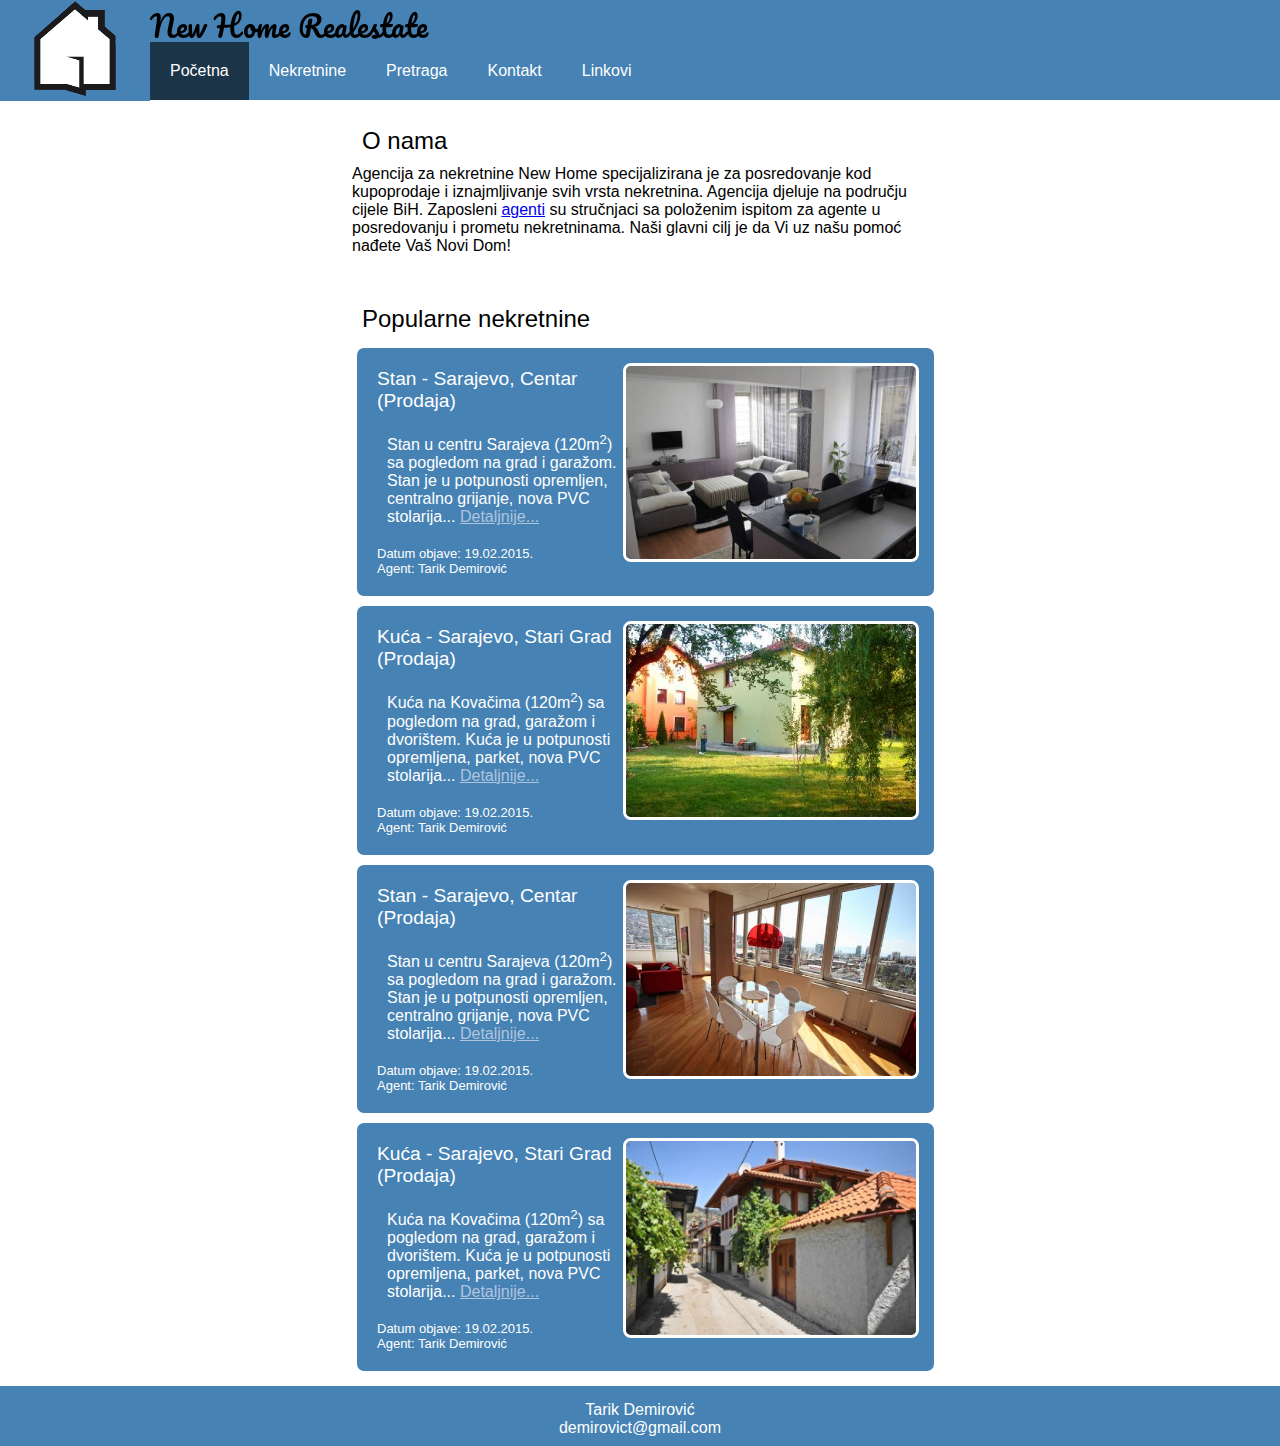
==== index.html @ fb0b7a5d "menu v2" ====
<!DOCTYPE html>
<html>

<head>
	<meta charset="UTF-8">
	<title>New Home Početna</title>
	<link rel="stylesheet" href="styles.css">
	<link href='http://fonts.googleapis.com/css?family=Cuprum' rel='stylesheet' type='text/css'>
	<link href='http://fonts.googleapis.com/css?family=Pacifico' rel='stylesheet' type='text/css'>
	<link rel="icon" type="image/png" href="resources/favicon.png">
	<script src="http://ajax.aspnetcdn.com/ajax/jQuery/jquery-1.11.2.min.js"></script>
	<script src="scripts.js"></script>
</head>

<body>
<header>
		<div id="logo">
			<a href="index.html">
				<img class="logo" src="resources/logo.png" alt="Logo">
			</a>
		</div>
		
		<div id="header">
			<h3 id="logonaslov">New Home Realestate</h3>
		</div>

		<nav>
			<ul id="menu">
				<li><a id="m1" href="index.html" class="active">Početna</a></li>
				<li><a id="m2" href="javascript:void(0);" onclick="crtajMeni('m2', 'sm2')"  onmouseleave="brisiMeni('sm2')">Nekretnine</a></li>
				<li><a id="m3" href="#">Pretraga</a></li>
				<li><a id="m4" href="javascript:void(0);" onclick="crtajMeni('m4', 'sm4')" onmouseleave="brisiMeni('sm4')">Kontakt</a></li>
				<li><a id="m5" href="linkovi.html">Linkovi</a></li>
			</ul>
		</nav>
</header>

<div class="subMenus">
	<div class="menuList" id="sm1">
		<ul class="subList">
		</ul>
	</div>
	<div class="menuList" id="sm2" onmouseenter="crtajMeni('m2', 'sm2')" onmouseleave="brisiMeni('sm2')">
		<ul class="subList">
			<li onclick="klikni(this)"><a href="#" class="subItem">Stanovi</a></li>
			<li onclick="klikni(this)"><a href="#" class="subItem">Kuće</a></li>
			<li onclick="klikni(this)"><a href="#" class="subItem">Poslovni prostori</a></li>
		</ul>
	</div>
	<div class="menuList" id="sm3">
		<ul class="subList">

		</ul>
	</div>
	<div class="menuList" id="sm4" onmouseenter="crtajMeni('m4', 'sm4')" onmouseleave="brisiMeni('sm4')">
		<ul class="subList">
			<li onclick="klikni(this)"><a href="agenti.html" class="subItem">Agenti i poslovnice</a></li>
			<li onclick="klikni(this)"><a href="kontakt.html" class="subItem">Kontakt forma</a></li>
		</ul>
	</div>
	<div class="menuList" id="sm5">
		
	</div>
</div>

<div class="wrapper">

	<section>
		<h2>O nama</h2>
		<p>Agencija za nekretnine <i>New Home</i> specijalizirana je za posredovanje kod kupoprodaje i iznajmljivanje svih
		 vrsta nekretnina. Agencija djeluje na području cijele BiH. Zaposleni <a href="agenti.html">agenti</a> su stručnjaci
		 sa položenim ispitom za agente u posredovanju i prometu nekretninama. Naši glavni cilj je da Vi uz našu pomoć 
		 nađete Vaš Novi Dom!</p>
	</section>

	<div class="content">
		<h2>Popularne nekretnine</h2>
		<div class="nekretnina">
			<img class="nekretnina" src="resources/stan1.jpg" alt="stan1">
			<h3 class="nekretnina">Stan - Sarajevo, Centar (Prodaja)</h3>
			<p class="nekretnina">Stan u centru Sarajeva (120m<sup>2</sup>) sa pogledom na grad i garažom.
			 Stan je u potpunosti opremljen, centralno grijanje, nova PVC stolarija... <a href="#">Detaljnije...</a></p>
			<p class="detalji">Datum objave: 19.02.2015.<br>Agent: Tarik Demirović</p>
		</div>

		<div class="nekretnina">
			<img class="nekretnina" src="resources/kuca1.jpg" alt="kuca1">
			<h3 class="nekretnina">Kuća - Sarajevo, Stari Grad (Prodaja)</h3>
			<p class="nekretnina">Kuća na Kovačima (120m<sup>2</sup>) sa pogledom na grad, garažom i dvorištem.
			 Kuća je u potpunosti opremljena, parket, nova PVC stolarija... <a href="#">Detaljnije...</a></p>
			<p class="detalji">Datum objave: 19.02.2015.<br>Agent: Tarik Demirović</p>
		</div>

		<div class="nekretnina"> 
			<img class="nekretnina" src="resources/stan2.jpg" alt="stan2">
			<h3 class="nekretnina">Stan - Sarajevo, Centar (Prodaja)</h3>
			<p class="nekretnina">Stan u centru Sarajeva (120m<sup>2</sup>) sa pogledom na grad i garažom.
			 Stan je u potpunosti opremljen, centralno grijanje, nova PVC stolarija... <a href="#">Detaljnije...</a></p>
			<p class="detalji">Datum objave: 19.02.2015.<br>Agent: Tarik Demirović</p>
		</div>

		<div class="nekretnina">
			<img class="nekretnina" src="resources/kuca2.jpg" alt="kuca2">
			<h3 class="nekretnina">Kuća - Sarajevo, Stari Grad (Prodaja)</h3>
			<p class="nekretnina">Kuća na Kovačima (120m<sup>2</sup>) sa pogledom na grad, garažom i dvorištem.
			 Kuća je u potpunosti opremljena, parket, nova PVC stolarija... <a href="#">Detaljnije...</a></p>
			<p class="detalji">Datum objave: 19.02.2015.<br>Agent: Tarik Demirović</p>
		</div>
			
	</div>

</div>

<footer>
	<p class="footer">Tarik Demirović</p>
	<p class="footer">demirovict@gmail.com</p>
</footer>

</body>

</html>
---- styles.css ----
html, body, div, span, applet, object, iframe,
h1, h2, h3, h4, h5, h6, p, blockquote, pre,
a, abbr, acronym, address, big, cite, code,
del, dfn, em, img, ins, kbd, q, s, samp,
small, strike, strong, sub, sup, tt, var,
b, u, i, center,
dl, dt, dd, ol, ul, li,
fieldset, form, label, legend,
table, caption, tbody, tfoot, thead, tr, th, td,
article, aside, canvas, details, embed, 
figure, figcaption, footer, header, hgroup, 
menu, nav, output, ruby, section, summary,
time, mark, audio, video {
	margin: 0;
	padding: 0;
	font-size: 100%;
	font: inherit;
	vertical-align: baseline;
}

html, body {
  height: 100%;
}

nav {
	height: 50px;
}

header {
	height: 97px;
}

nav ul#menu {
	position: fixed;
	left: 150px;
	top: 42px;
	padding: 0px 0px;
	margin: 0px;
	width: 100%;
	border-bottom: 3px solid white;
	background-color: SteelBlue;
	z-index: 1;
}

nav ul#menu li {
	float: left;
	padding: 0px 0px;
	display: inline;
	font-family: 'Dosis', sans-serif;
}

nav ul#menu li a{
	background-color: SteelBlue;
	display: block;
    color: white;
    padding: 20px 20px;
    text-decoration: none;
}

nav ul#menu li a:hover {
	background-color: #1C3448;
	outline: none;
}

nav ul#menu li a:active {
	background-color: #1C3448;
	outline: none;
}

nav ul#menu li a:focus, a:visited {
	outline: none;
}

#menu a.active {
	background-color: #1C3448;
}

img.logo {
	width: 150px;
	height: 97px;
}

div#logo {
	position: fixed;
	float:left;
	background-color: SteelBlue;
	padding: 0;
	z-index: 1;
}

h3#logonaslov {
	z-index: 1;
	left: 150px;
	position: fixed;
	width: 100%;
	font-family: 'Pacifico', cursive;
	font-size: 180%;
	background-color: SteelBlue;
}

div.menuList {
	position: fixed;
	top: 101px;
	z-index: 1;
	display: none;
}

ul.subList {
	list-style-type:none;
	background-color: SteelBlue;
	font-family: 'Dosis', sans-serif;
}

ul.subList li {
	padding: 20px;
}

ul.subList li:hover {
	background-color: #1C3448;
}

ul.subList li a {
	color: white;
	text-decoration: none;
}

ul.subList li a:hover {
	background-color: #1C3448;
	outline: none;
}

ul.subList li a:active {
	background-color: #1C3448;
	outline: none;
}

ul.subList li a:focus, a:visited {
	outline: none;
}

section {
	font-family: 'Dosis', sans-serif;
	top: 100px;
	width: 45%;
	margin-left: auto;
	margin-right: auto;
	padding: 20px;
	text-align: left;
}

div.content {
	padding: 20px;
	position: relative;
	width: 45%;
	height: 100%;
	margin-left: auto;
	margin-right: auto;
	padding-bottom: 70px;
	text-align: left;
	clear: both;
}

h2 {
	font-family: 'Dosis', sans-serif;
	font-size: 150%;
	padding: 10px;
}

div.nekretnina {
	overflow: auto;
	width: 95%;
	top: 5px;
	padding: 15px;
	background-color: SteelBlue;
	color: white;
	border: solid 5px white;
	border-radius: 12px;
}

img.nekretnina {
	display: inline-block;
	float: right;
	max-width: 290px;
	max-height: 290px;
	border: solid 3px white;
	border-radius: 8px;
}

h3.nekretnina {
	font-family: 'Dosis', sans-serif;
	font-size: 120%;
	padding: 5px;
}

sup {
    vertical-align: super;
    font-size: smaller;
} 

p.nekretnina {
	font-family: 'Dosis', sans-serif;
	padding: 15px;
}

p.detalji {
	font-family: 'Dosis', sans-serif;
	font-size: small;
	padding: 5px;
}

p.nekretnina a {
	color: LightSteelBlue;
}

footer {
	clear: both;
	margin-top: -60px;
	height: 60px;
	width: 100%;
	background-color: SteelBlue;
    font-family: 'Dosis', sans-serif;
}

p.footer {
	position: relative;
	color: white;
	text-align: center;
	top: 15px;
}

table {
	font-family: 'Dosis', sans-serif;
	height: 100%;
	width: 100%;
}

table tr:nth-child(even) {
    background-color: #eee;
}
table tr:nth-child(odd) {
   background-color: LightSteelBlue;
}
table, th, td {
	padding: 20px;
	border: 1px solid white;
	border-collapse: collapse;
}

table th {
    background-color: SteelBlue;
    color: white;
    font-size: 110%;
    font-family: 'Dosis', sans-serif;
	text-align: center;
}

div.wrapper {
	display: block;
	min-height: 89.9%;
	margin-bottom: -60px;
}

form {
	font-family: 'Dosis', sans-serif;
}

li#fb {
	list-style-image: url("resources/fb.png");
}

li#ios {
	list-style-image: url("resources/apple.png");
}

li#android {
	list-style-image: url("resources/android.png");
}

li#market, li#market1 {
	list-style-image: url("resources/shop.png");
}

a.external {
	vertical-align: 50%;
	font-family: 'Dosis', sans-serif;
}
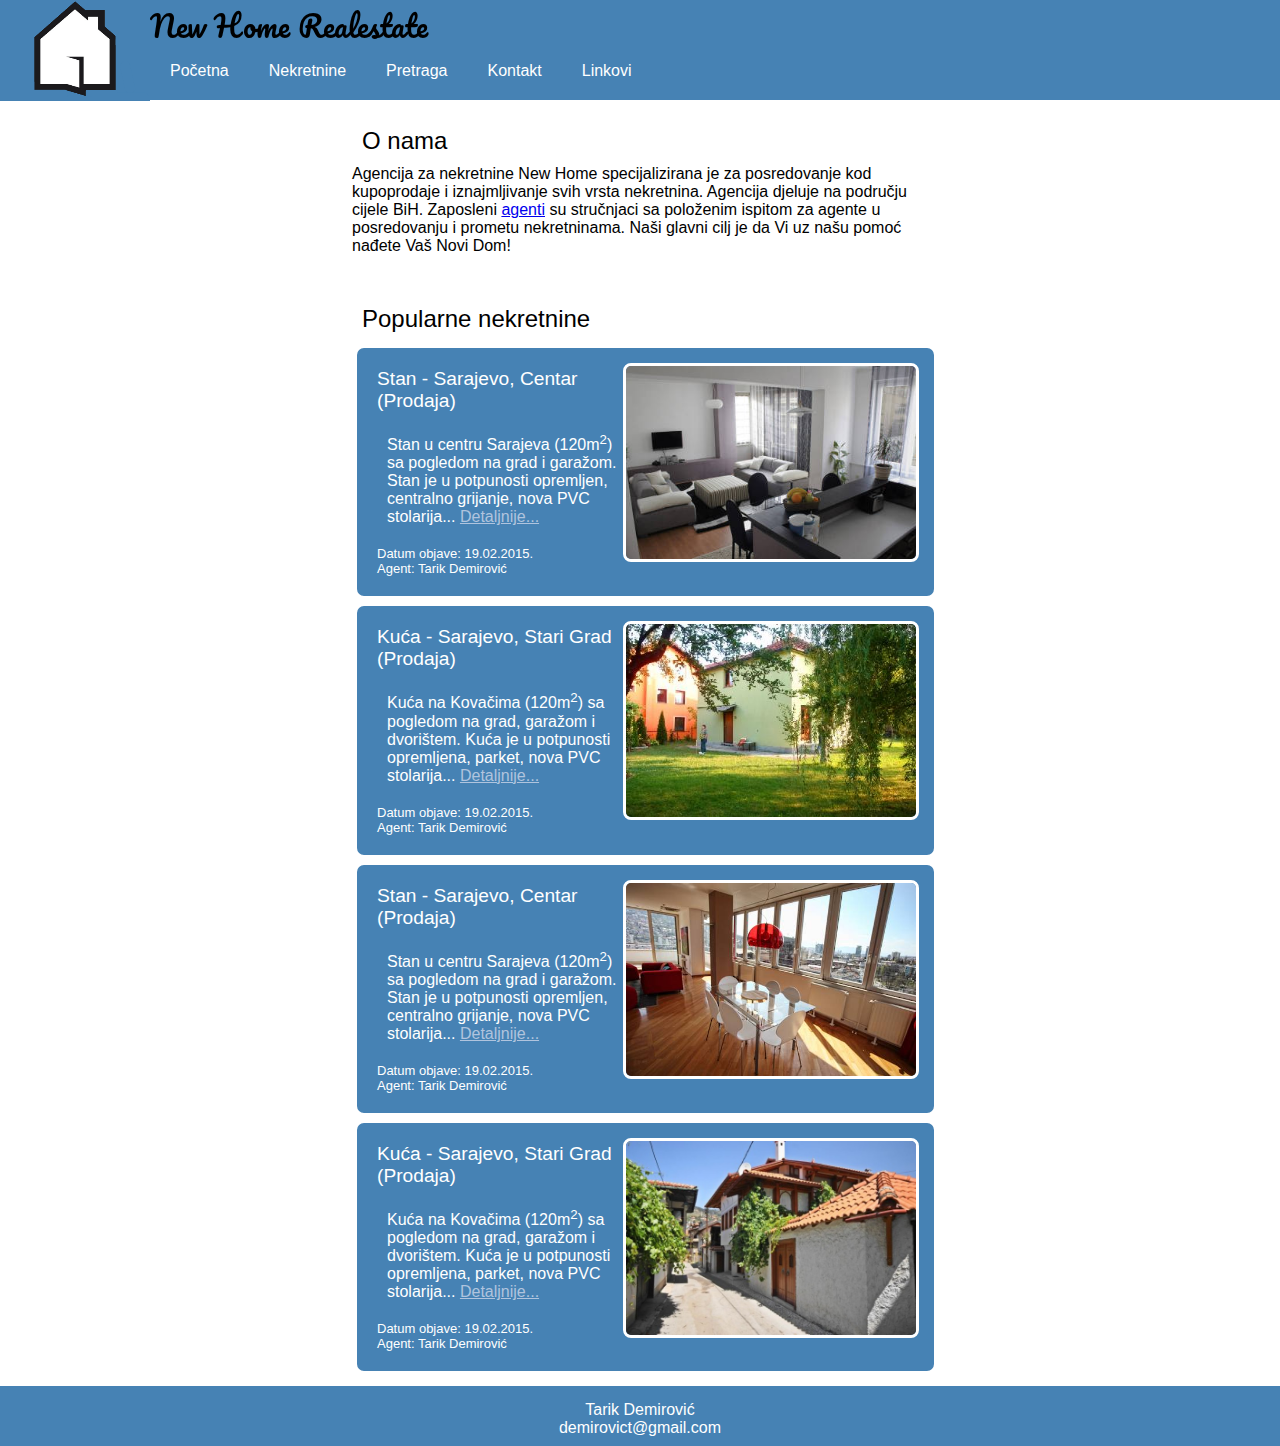
==== commit 262ecb4f: "SPA impl" ====
--- a/index.html
+++ b/index.html
@@ -8,14 +8,12 @@
 	<link href='http://fonts.googleapis.com/css?family=Cuprum' rel='stylesheet' type='text/css'>
 	<link href='http://fonts.googleapis.com/css?family=Pacifico' rel='stylesheet' type='text/css'>
 	<link rel="icon" type="image/png" href="resources/favicon.png">
-	<script src="http://ajax.aspnetcdn.com/ajax/jQuery/jquery-1.11.2.min.js"></script>
-	<script src="scripts.js"></script>
 </head>
 
 <body>
 <header>
 		<div id="logo">
-			<a href="index.html">
+			<a href="#">
 				<img class="logo" src="resources/logo.png" alt="Logo">
 			</a>
 		</div>
@@ -26,11 +24,11 @@
 
 		<nav>
 			<ul id="menu">
-				<li><a id="m1" href="index.html" class="active">Početna</a></li>
-				<li><a id="m2" href="javascript:void(0);" onclick="crtajMeni('m2', 'sm2')"  onmouseleave="brisiMeni('sm2')">Nekretnine</a></li>
+				<li><a id="m1" href="#">Početna</a></li>
+				<li><a id="m2" href="javascript:void(0);">Nekretnine</a></li>
 				<li><a id="m3" href="#">Pretraga</a></li>
-				<li><a id="m4" href="javascript:void(0);" onclick="crtajMeni('m4', 'sm4')" onmouseleave="brisiMeni('sm4')">Kontakt</a></li>
-				<li><a id="m5" href="linkovi.html">Linkovi</a></li>
+				<li><a id="m4" href="javascript:void(0);">Kontakt</a></li>
+				<li><a id="m5" href="#">Linkovi</a></li>
 			</ul>
 		</nav>
 </header>
@@ -40,7 +38,7 @@
 		<ul class="subList">
 		</ul>
 	</div>
-	<div class="menuList" id="sm2" onmouseenter="crtajMeni('m2', 'sm2')" onmouseleave="brisiMeni('sm2')">
+	<div class="menuList" id="sm2">
 		<ul class="subList">
 			<li onclick="klikni(this)"><a href="#" class="subItem">Stanovi</a></li>
 			<li onclick="klikni(this)"><a href="#" class="subItem">Kuće</a></li>
@@ -52,10 +50,10 @@
 
 		</ul>
 	</div>
-	<div class="menuList" id="sm4" onmouseenter="crtajMeni('m4', 'sm4')" onmouseleave="brisiMeni('sm4')">
+	<div class="menuList" id="sm4">
 		<ul class="subList">
-			<li onclick="klikni(this)"><a href="agenti.html" class="subItem">Agenti i poslovnice</a></li>
-			<li onclick="klikni(this)"><a href="kontakt.html" class="subItem">Kontakt forma</a></li>
+			<li id="m4-1"><a href="#" class="subItem">Agenti i poslovnice</a></li>
+			<li id="m4-2"><a href="#" class="subItem">Kontakt forma</a></li>
 		</ul>
 	</div>
 	<div class="menuList" id="sm5">
@@ -63,12 +61,12 @@
 	</div>
 </div>
 
-<div class="wrapper">
+<div class="wrapper" id="content">
 
 	<section>
 		<h2>O nama</h2>
 		<p>Agencija za nekretnine <i>New Home</i> specijalizirana je za posredovanje kod kupoprodaje i iznajmljivanje svih
-		 vrsta nekretnina. Agencija djeluje na području cijele BiH. Zaposleni <a href="agenti.html">agenti</a> su stručnjaci
+		 vrsta nekretnina. Agencija djeluje na području cijele BiH. Zaposleni <a id="agentiURL" href="#">agenti</a> su stručnjaci
 		 sa položenim ispitom za agente u posredovanju i prometu nekretninama. Naši glavni cilj je da Vi uz našu pomoć 
 		 nađete Vaš Novi Dom!</p>
 	</section>
@@ -116,6 +114,9 @@
 	<p class="footer">demirovict@gmail.com</p>
 </footer>
 
+<script src="js/scripts.js"></script>
+<script src="js/transitions.js"></script>
+
 </body>
 
 </html>--- a/styles.css
+++ b/styles.css
@@ -100,9 +100,11 @@
 
 div.menuList {
 	position: fixed;
-	top: 101px;
-	z-index: 1;
-	display: none;
+	top: 100px;
+	z-index: 1;
+	visibility: hidden;
+	opacity: 0;
+	transition: opacity 0.15s linear;
 }
 
 ul.subList {
@@ -283,4 +285,13 @@
 a.external {
 	vertical-align: 50%;
 	font-family: 'Dosis', sans-serif;
+}
+
+div.ep {
+	display: inline-block;
+	visibility: hidden;
+	color: red;
+	font-style: italic;
+	font-family: 'Dosis', sans-serif;
+	font-size: small;
 }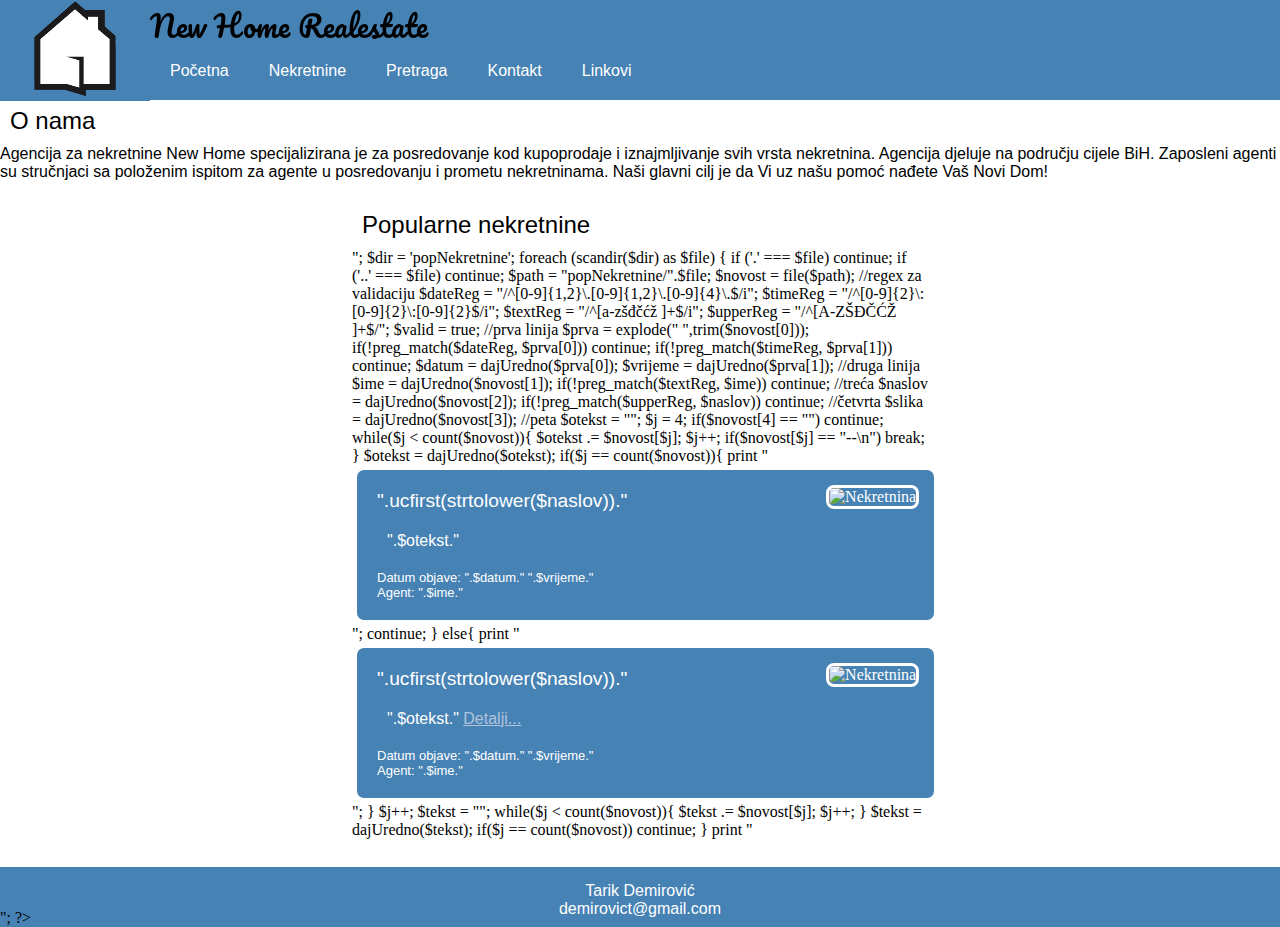
==== commit 428a35de: "news" ====
--- a/index.html
+++ b/index.html
@@ -10,7 +10,7 @@
 	<link rel="icon" type="image/png" href="resources/favicon.png">
 </head>
 
-<body>
+<body id="bod">
 <header>
 		<div id="logo">
 			<a href="#">
@@ -40,9 +40,9 @@
 	</div>
 	<div class="menuList" id="sm2">
 		<ul class="subList">
-			<li onclick="klikni(this)"><a href="#" class="subItem">Stanovi</a></li>
-			<li onclick="klikni(this)"><a href="#" class="subItem">Kuće</a></li>
-			<li onclick="klikni(this)"><a href="#" class="subItem">Poslovni prostori</a></li>
+			<li id="m2-1"><a href="#" class="subItem">Stanovi</a></li>
+			<li id="m2-2"><a href="#" class="subItem">Kuće</a></li>
+			<li id="m2-3"><a href="#" class="subItem">Poslovni prostori</a></li>
 		</ul>
 	</div>
 	<div class="menuList" id="sm3">
@@ -63,49 +63,7 @@
 
 <div class="wrapper" id="content">
 
-	<section>
-		<h2>O nama</h2>
-		<p>Agencija za nekretnine <i>New Home</i> specijalizirana je za posredovanje kod kupoprodaje i iznajmljivanje svih
-		 vrsta nekretnina. Agencija djeluje na području cijele BiH. Zaposleni <a id="agentiURL" href="#">agenti</a> su stručnjaci
-		 sa položenim ispitom za agente u posredovanju i prometu nekretninama. Naši glavni cilj je da Vi uz našu pomoć 
-		 nađete Vaš Novi Dom!</p>
-	</section>
 
-	<div class="content">
-		<h2>Popularne nekretnine</h2>
-		<div class="nekretnina">
-			<img class="nekretnina" src="resources/stan1.jpg" alt="stan1">
-			<h3 class="nekretnina">Stan - Sarajevo, Centar (Prodaja)</h3>
-			<p class="nekretnina">Stan u centru Sarajeva (120m<sup>2</sup>) sa pogledom na grad i garažom.
-			 Stan je u potpunosti opremljen, centralno grijanje, nova PVC stolarija... <a href="#">Detaljnije...</a></p>
-			<p class="detalji">Datum objave: 19.02.2015.<br>Agent: Tarik Demirović</p>
-		</div>
-
-		<div class="nekretnina">
-			<img class="nekretnina" src="resources/kuca1.jpg" alt="kuca1">
-			<h3 class="nekretnina">Kuća - Sarajevo, Stari Grad (Prodaja)</h3>
-			<p class="nekretnina">Kuća na Kovačima (120m<sup>2</sup>) sa pogledom na grad, garažom i dvorištem.
-			 Kuća je u potpunosti opremljena, parket, nova PVC stolarija... <a href="#">Detaljnije...</a></p>
-			<p class="detalji">Datum objave: 19.02.2015.<br>Agent: Tarik Demirović</p>
-		</div>
-
-		<div class="nekretnina"> 
-			<img class="nekretnina" src="resources/stan2.jpg" alt="stan2">
-			<h3 class="nekretnina">Stan - Sarajevo, Centar (Prodaja)</h3>
-			<p class="nekretnina">Stan u centru Sarajeva (120m<sup>2</sup>) sa pogledom na grad i garažom.
-			 Stan je u potpunosti opremljen, centralno grijanje, nova PVC stolarija... <a href="#">Detaljnije...</a></p>
-			<p class="detalji">Datum objave: 19.02.2015.<br>Agent: Tarik Demirović</p>
-		</div>
-
-		<div class="nekretnina">
-			<img class="nekretnina" src="resources/kuca2.jpg" alt="kuca2">
-			<h3 class="nekretnina">Kuća - Sarajevo, Stari Grad (Prodaja)</h3>
-			<p class="nekretnina">Kuća na Kovačima (120m<sup>2</sup>) sa pogledom na grad, garažom i dvorištem.
-			 Kuća je u potpunosti opremljena, parket, nova PVC stolarija... <a href="#">Detaljnije...</a></p>
-			<p class="detalji">Datum objave: 19.02.2015.<br>Agent: Tarik Demirović</p>
-		</div>
-			
-	</div>
 
 </div>
 
@@ -116,6 +74,8 @@
 
 <script src="js/scripts.js"></script>
 <script src="js/transitions.js"></script>
+<script src="js/nekretnine.js"></script>
+<script src="js/validation.js"></script>
 
 </body>
 
--- a/styles.css
+++ b/styles.css
@@ -294,4 +294,21 @@
 	font-style: italic;
 	font-family: 'Dosis', sans-serif;
 	font-size: small;
+}
+
+p {
+	font-family: 'Dosis', sans-serif;
+}
+
+p.pregled {
+	font-family: 'Dosis', sans-serif;
+	font-weight: bold;
+}
+
+a#back {
+	font-family: 'Dosis', sans-serif;
+}
+
+a#bek {
+	font-family: 'Dosis', sans-serif;
 }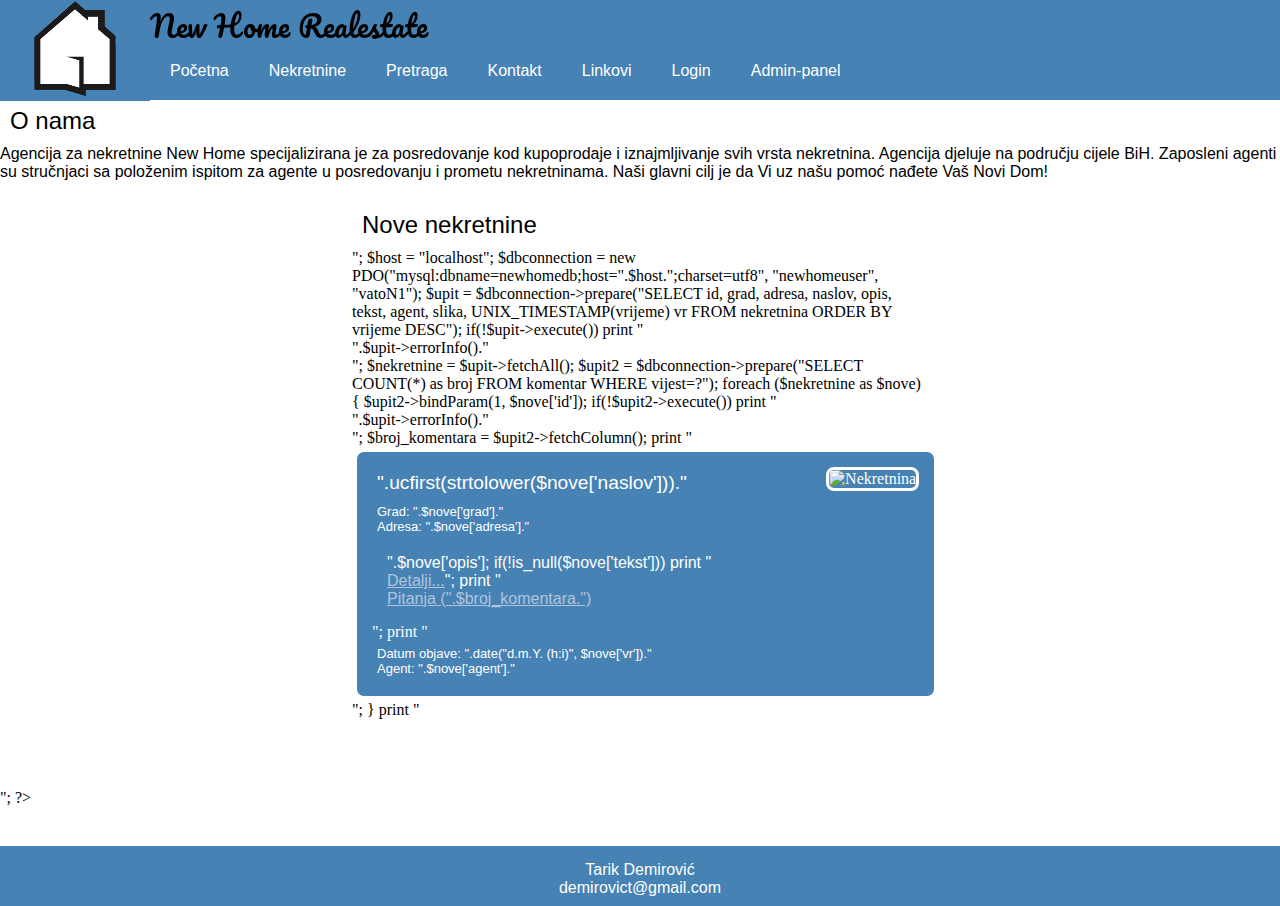
==== commit dbc78bdc: "Login" ====
--- a/index.html
+++ b/index.html
@@ -29,6 +29,8 @@
 				<li><a id="m3" href="#">Pretraga</a></li>
 				<li><a id="m4" href="javascript:void(0);">Kontakt</a></li>
 				<li><a id="m5" href="#">Linkovi</a></li>
+				<li><a id="m6" href="#">Login</a></li>
+				<li><a id="m7" href="#">Admin-panel</a></li>
 			</ul>
 		</nav>
 </header>
--- a/styles.css
+++ b/styles.css
@@ -179,6 +179,39 @@
 	border-radius: 12px;
 }
 
+div.komentar1 {
+	overflow: auto;
+	float:right;
+	width: 50%;
+	top: 5px;
+	padding: 15px;
+	background-color: SteelBlue;
+	color: white;
+	border: solid 5px white;
+	border-radius: 35px;
+}
+
+div.komentar2 {
+	overflow: auto;
+	float:left;
+	width: 50%;
+	top: 5px;
+	padding: 15px;
+	background-color: SteelBlue;
+	color: white;
+	border: solid 5px white;
+	border-radius: 35px;
+}
+
+form#komf {
+	display: inline-block;
+	float:left;
+}
+
+textarea {
+  resize: vertical;
+}
+
 img.nekretnina {
 	display: inline-block;
 	float: right;
